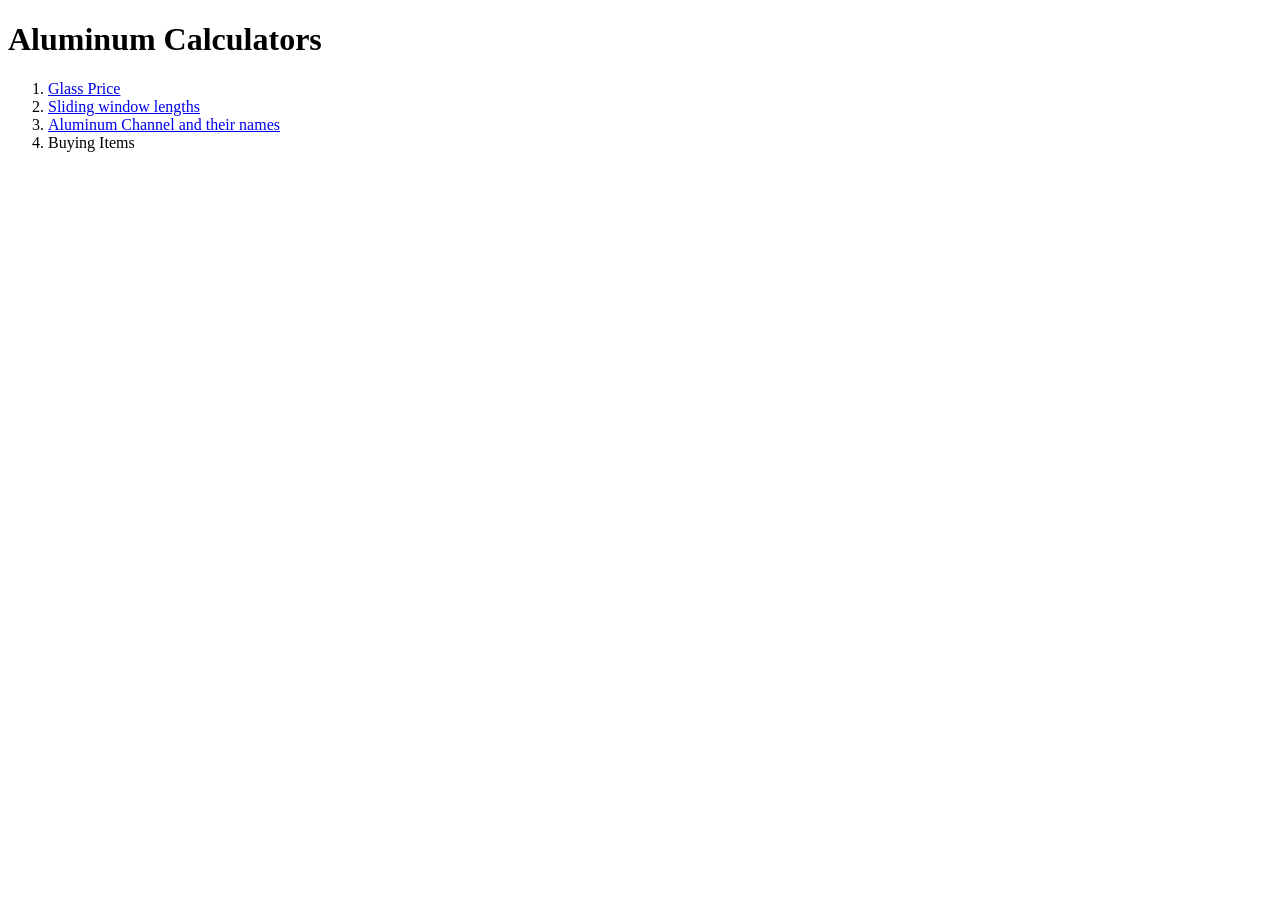
==== index.html @ 04606d92 "updated class pricing files" ====
<!DOCTYPE html>
<html lang="en">
<head>
  <meta charset="UTF-8">
  <meta name="viewport" content="width=device-width, initial-scale=1.0">
  <title>CALC</title>
  <!-- favicon -->
  <link rel="shortcut icon" href="favicon.ico" type="image/x-icon">
  <link rel="stylesheet" href="./style.css"/>
</head>
<body>
  <main>
    <h1>Aluminum Calculators</h1>
    <ol>
      <li><a href="./GlassPrice__Calculator/">Glass Price</a></li>
      <li><a href="./SlidingWindow__Calc/">Sliding window lengths</a></li>
      <li><a href="./channels/">Aluminum Channel and their names
      </a></li>
      <li>Buying Items</li>
    </ol>
  </main>
</body>
</html>
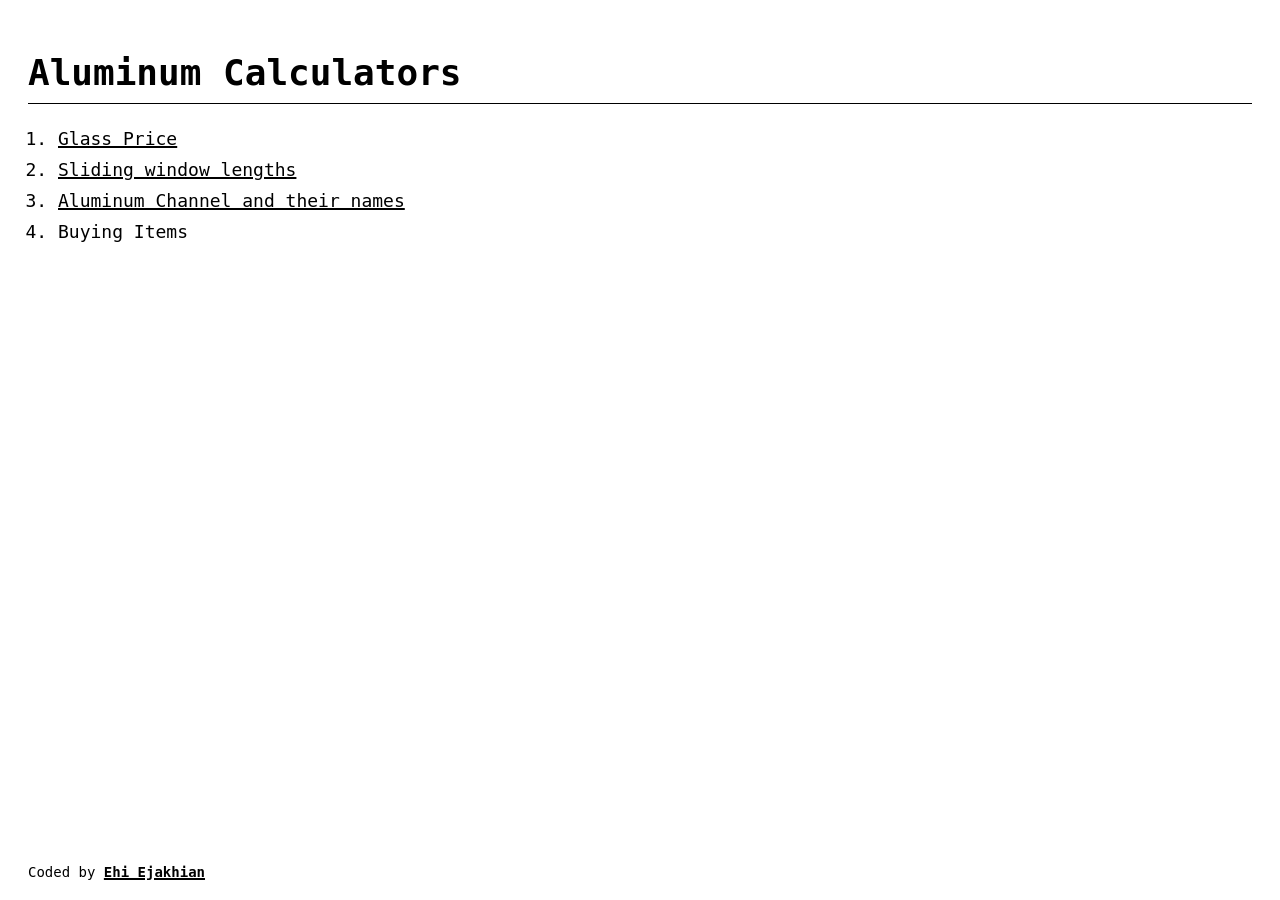
==== commit 990b3a35: "added my name" ====
--- a/index.html
+++ b/index.html
@@ -19,5 +19,9 @@
       <li>Buying Items</li>
     </ol>
   </main>
+
+  <div class="attribution">
+    Coded by <a href="https://ehiejakhian.github.io/"><b>Ehi Ejakhian</b></a>
+  </div>
 </body>
 </html>
--- a/style.css
+++ b/style.css
@@ -0,0 +1,31 @@
+
+* {
+  font-family: monospace;
+  box-sizing: border-box;
+}
+
+body {
+  padding: 20px;
+  font-size: 18px;
+}
+h1 {
+  border-bottom: 1px solid;
+  padding-bottom: 10px;
+}
+ol {
+  padding: 0;
+}
+li {
+  padding: 0;
+  margin: 10px 0 10px 30px;
+}
+
+a {
+  text-decoration: 2px solid underline;
+  color: #000;
+}
+.attribution {
+  font-size: 14px;
+  position: absolute;
+  bottom: 20px;
+}
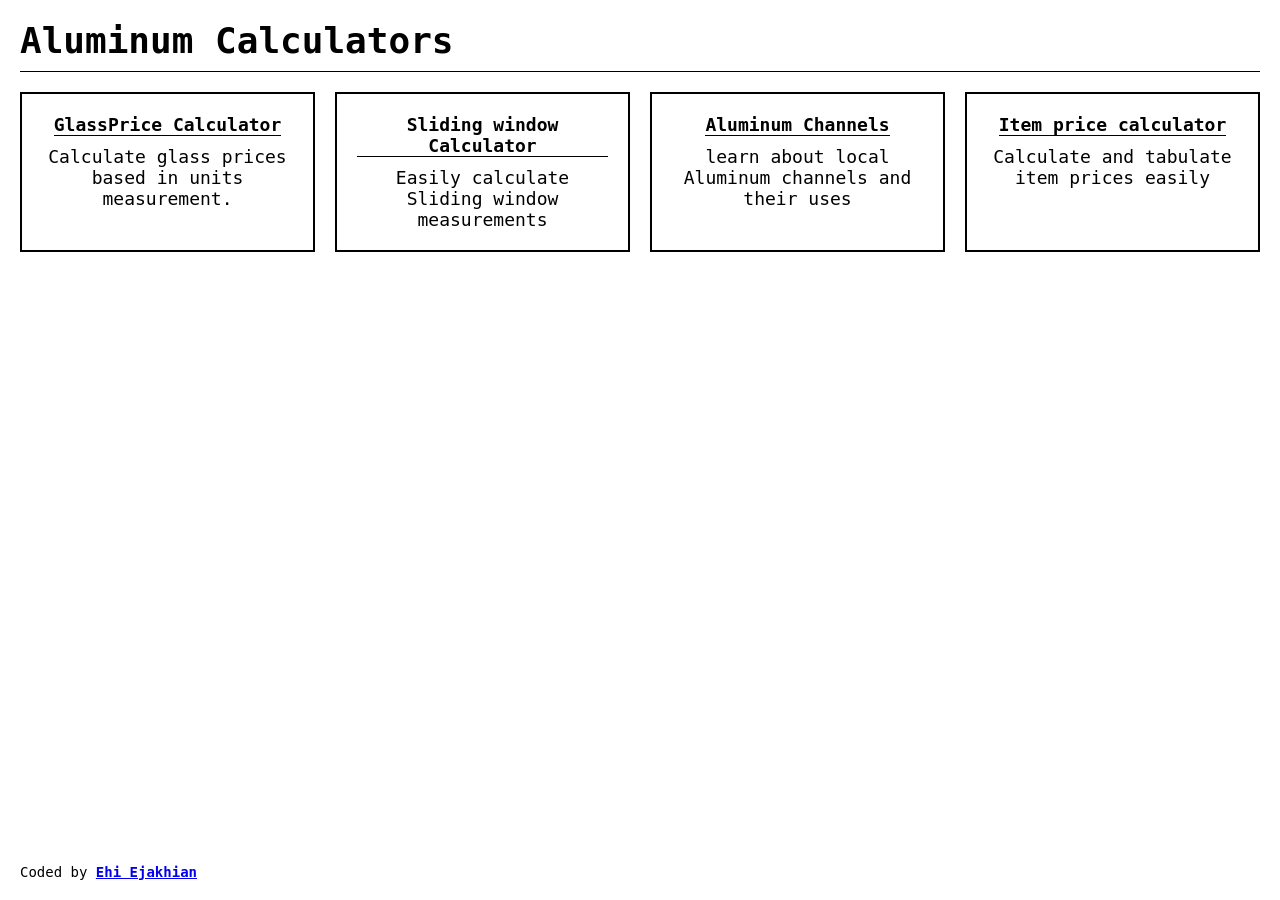
==== commit b1e254c4: "all" ====
--- a/index.html
+++ b/index.html
@@ -5,18 +5,29 @@
   <meta name="viewport" content="width=device-width, initial-scale=1.0">
   <title>CALC</title>
   <!-- favicon -->
-  <link rel="shortcut icon" href="favicon.ico" type="image/x-icon">
-  <link rel="stylesheet" href="./style.css"/>
+  <link rel="shortcut icon" href="./assets/images/favicon.ico" type="image/x-icon">
+  <link rel="stylesheet" href="./scss/css/main.css"/>
 </head>
 <body>
   <main>
     <h1>Aluminum Calculators</h1>
-    <ol>
-      <li><a href="./GlassPrice__Calculator/">Glass Price</a></li>
-      <li><a href="./SlidingWindow__Calc/">Sliding window lengths</a></li>
-      <li><a href="./channels/">Aluminum Channel and their names
+    <ol class="tools">
+      <li><a href="https://aluminum-calcs.github.io/glass-price-calc/">
+        <h4>GlassPrice Calculator</h4>
+        <p>Calculate glass prices based in units measurement.</p>
       </a></li>
-      <li>Buying Items</li>
+      <li><a href="https://aluminum-calcs.github.io/sliding-window-calc/">
+        <h4>Sliding window Calculator</h4>
+        <p>Easily calculate Sliding window measurements</p>
+      </a></li>
+      <li><a href="./channels/">
+        <h4>Aluminum Channels</h4>
+        <p>learn about local Aluminum channels and their uses</p>
+      </a></li>
+      <li><a href="./materials-price-calculator/">
+        <h4>Item price calculator</h4>
+        <p>Calculate and tabulate item prices easily</p>
+      </a></li>
     </ol>
   </main>
 
--- a/scss/css/main.css
+++ b/scss/css/main.css
@@ -0,0 +1,81 @@
+:root {
+  --sp: clamp(20px, 5dvw, 10%);
+  --max-w: 1200px;
+  --text: #000;
+  --bg: #fff;
+  --cream: beige;
+  --dark-cream: #121212;
+  --medium: #aaa;
+}
+
+* {
+  padding: 0;
+  margin: 0;
+  box-sizing: border-box;
+}
+
+body {
+  font-family: monospace;
+  padding: 20px;
+  font-size: 18px;
+  color: var(--text);
+  background: var(--bg);
+  display: flex;
+  justify-content: normal;
+  align-items: normal;
+  flex-flow: column;
+  gap: 20px;
+}
+body input, body button {
+  font-family: Monospace;
+}
+
+main {
+  display: flex;
+  justify-content: normal;
+  align-items: normal;
+  flex-flow: column;
+  gap: 20px;
+}
+
+h1 {
+  border-bottom: 1px solid;
+  padding-bottom: 10px;
+}
+
+.tools {
+  display: grid;
+  grid-template-columns: repeat(auto-fit, minmax(250px, 1fr));
+  gap: 20px;
+  list-style: none;
+}
+.tools li {
+  border: 2px solid;
+  padding: 20px;
+  transition: all 0.3s;
+}
+.tools li a {
+  text-decoration: none;
+  text-align: center;
+  color: inherit;
+  display: flex;
+  justify-content: center;
+  align-items: center;
+  flex-flow: column;
+  gap: 10px;
+}
+.tools li a h4 {
+  border-bottom: 1px solid;
+}
+.tools li:hover {
+  border-color: purple;
+}
+.tools li:hover a {
+  color: purple;
+}
+
+.attribution {
+  font-size: 14px;
+  position: absolute;
+  bottom: 20px;
+}/*# sourceMappingURL=main.css.map */
